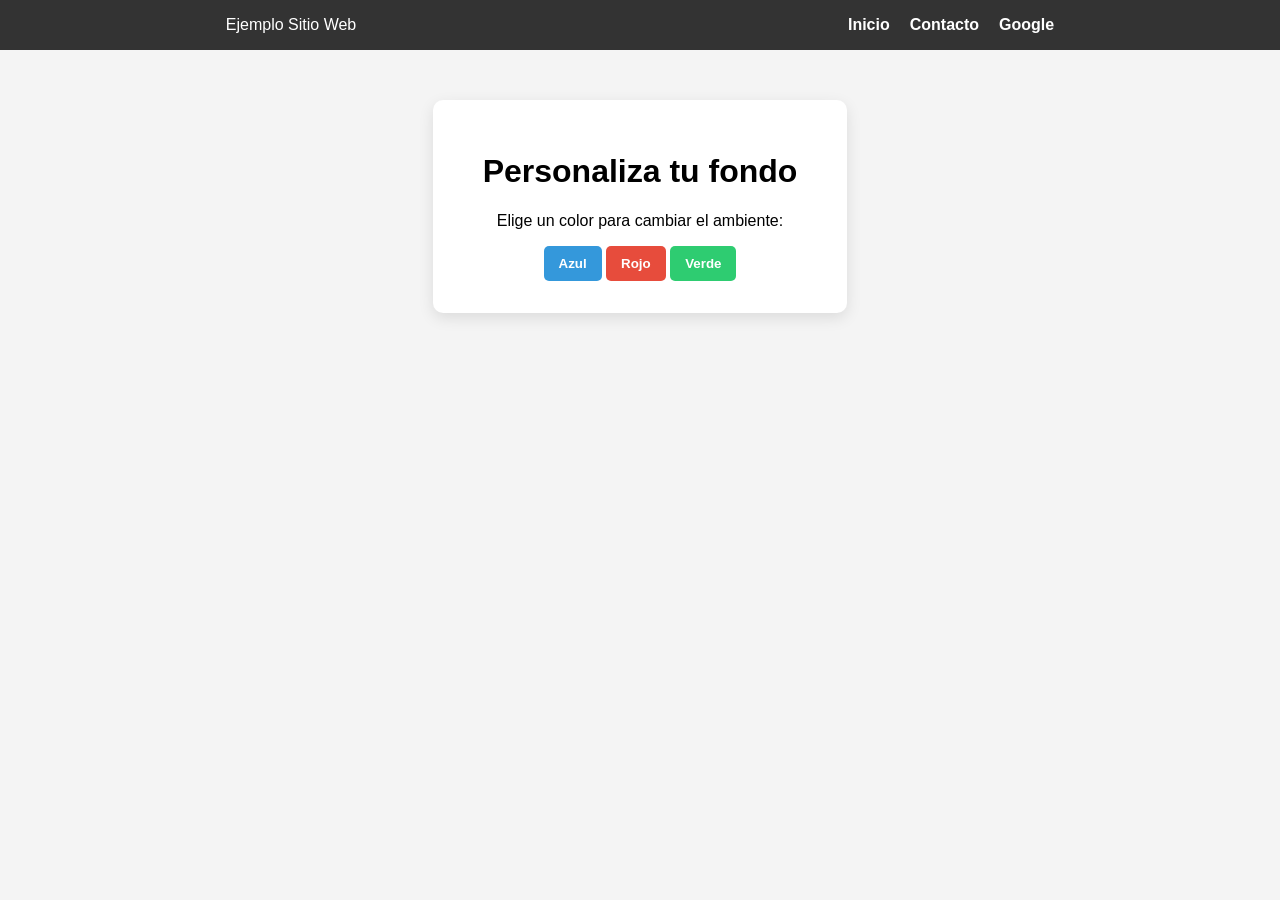
==== index.html @ acc4750c "Creacion de sitio" ====
<!DOCTYPE html>
<html lang="es">
<head>
    <meta charset="UTF-8">
    <title>Inicio - Cambio de Color</title>
    <link rel="stylesheet" href="estilos.css">
</head>
<body>
    
    <menu-navegacion></menu-navegacion>

    <main>
        <h1>Personaliza tu fondo</h1>
        <p>Elige un color para cambiar el ambiente:</p>
        <div class="botones">
            <button id="btnAzul">Azul</button>
            <button id="btnRojo">Rojo</button>
            <button id="btnVerde">Verde</button>
        </div>
    </main>

    <script src="script.js"></script>
</body>
</html>
---- estilos.css ----
:root {
    --primary-color: #333;
    --text-color: #fff;
}

body {
    font-family: 'Segoe UI', Tahoma, Geneva, Verdana, sans-serif;
    margin: 0;
    transition: background-color 0.5s ease;
    display: flex;
    flex-direction: column;
    align-items: center;
    background-color: #f4f4f4;
}

/* Estilos del Web Component (Navbar) */
.navbar {
    width: 100vw;
    background-color: var(--primary-color);
    color: var(--text-color);
    display: flex;
    justify-content: space-around;
    align-items: center;
    padding: 1rem 0;
}

.navbar ul {
    list-style: none;
    display: flex;
    gap: 20px;
    margin: 0;
}

.navbar a {
    color: white;
    text-decoration: none;
    font-weight: bold;
}

/* Contenedores Principales */
main {
    margin-top: 50px;
    background: white;
    padding: 2rem;
    border-radius: 10px;
    box-shadow: 0 5px 15px rgba(0,0,0,0.1);
    text-align: center;
    width: 350px;
}

/* Botones y Formulario */
button {
    padding: 10px 15px;
    border: none;
    border-radius: 5px;
    cursor: pointer;
    color: white;
    font-weight: bold;
}

#btnAzul { background: #3498db; }
#btnRojo { background: #e74c3c; }
#btnVerde { background: #2ecc71; }

form {
    display: flex;
    flex-direction: column;
    gap: 15px;
    text-align: left;
}

input, textarea {
    padding: 10px;
    border: 1px solid #ccc;
    border-radius: 5px;
}
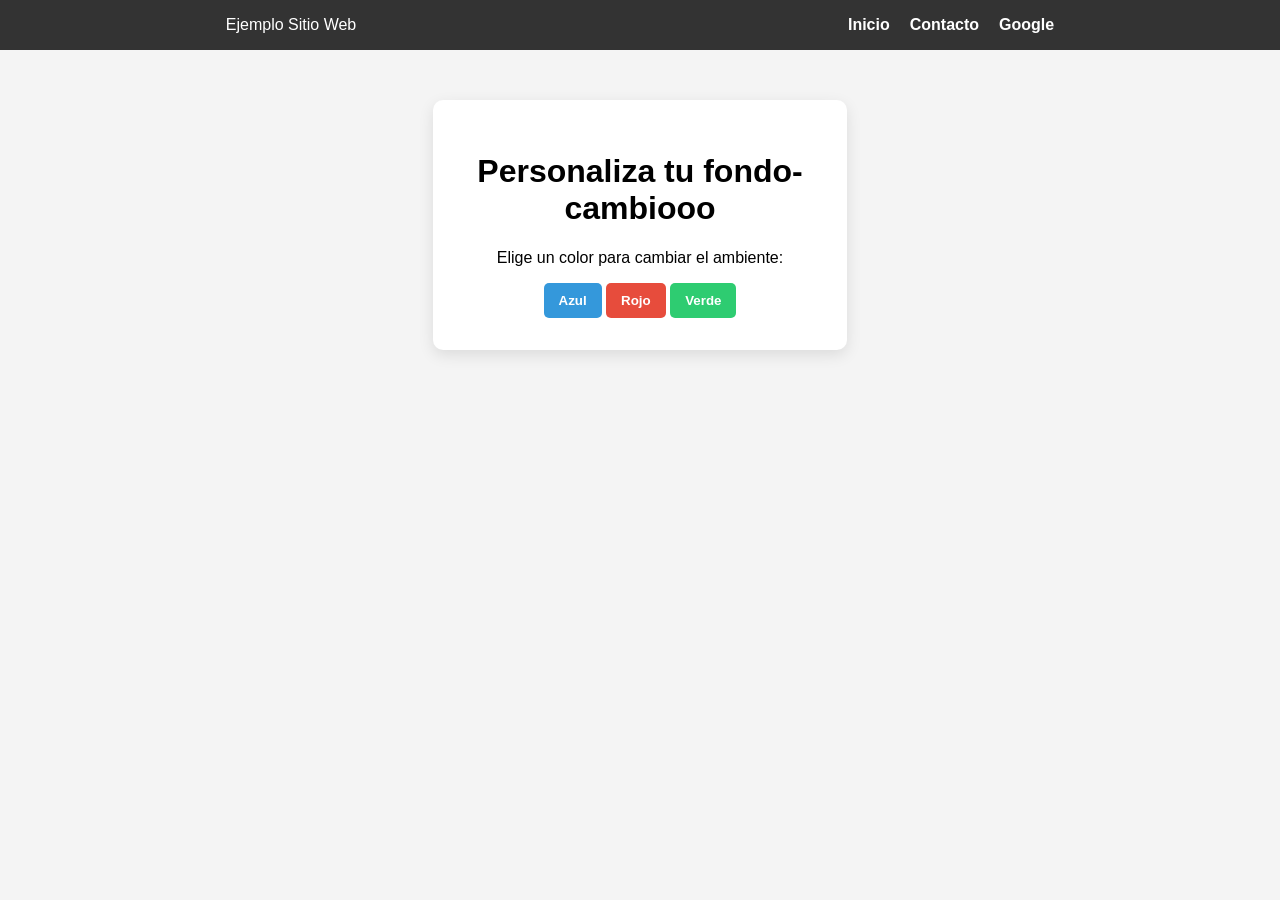
==== commit 5d715387: "Cambio" ====
--- a/index.html
+++ b/index.html
@@ -10,7 +10,7 @@
     <menu-navegacion></menu-navegacion>
 
     <main>
-        <h1>Personaliza tu fondo</h1>
+        <h1>Personaliza tu fondo-cambiooo </h1>
         <p>Elige un color para cambiar el ambiente:</p>
         <div class="botones">
             <button id="btnAzul">Azul</button>
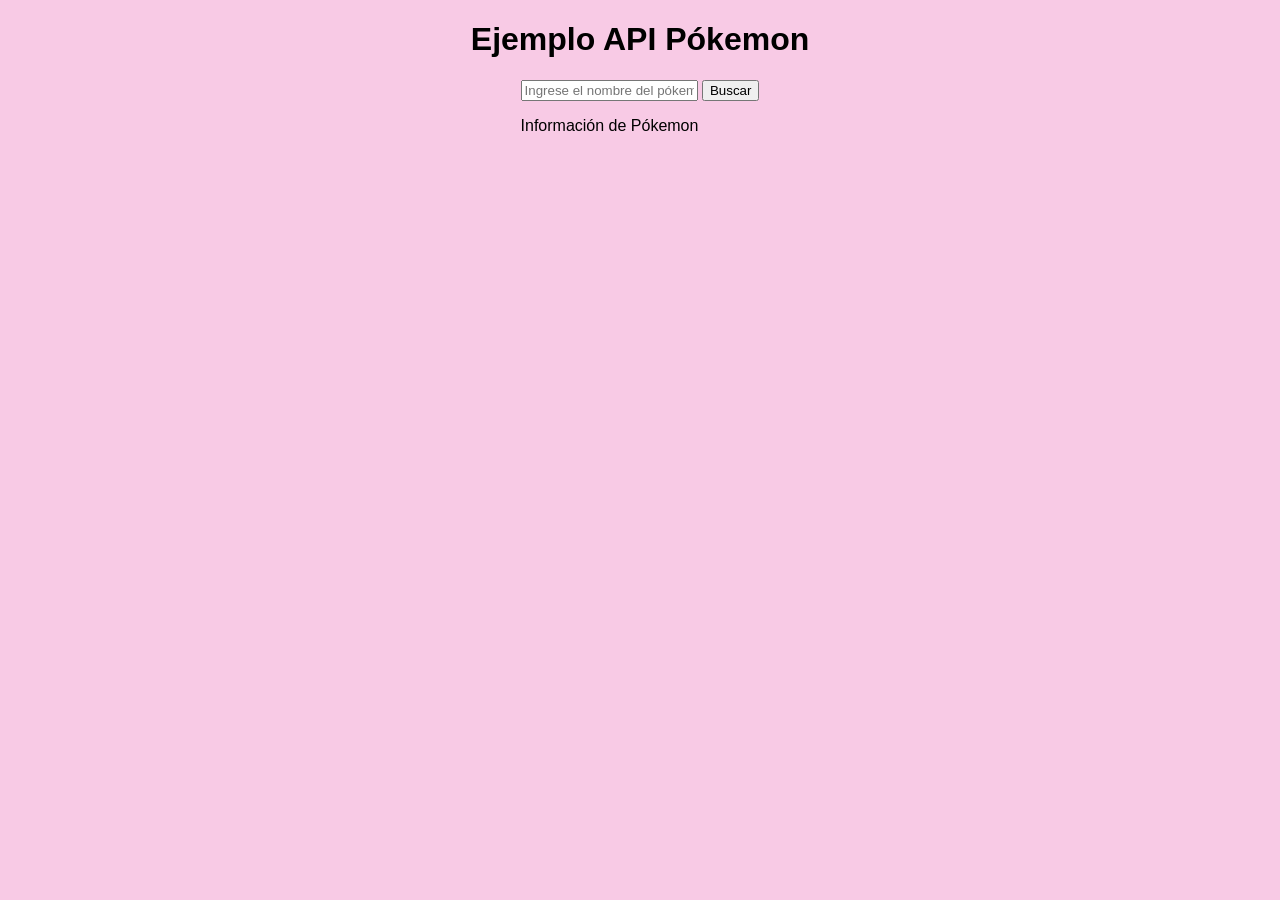
==== commit 51c2dbd5: "Pokemon buscar" ====
--- a/index.html
+++ b/index.html
@@ -1,24 +1,29 @@
 <!DOCTYPE html>
-<html lang="es">
+<html lang="en">
 <head>
     <meta charset="UTF-8">
-    <title>Inicio - Cambio de Color</title>
-    <link rel="stylesheet" href="estilos.css">
+    <meta name="viewport" content="width=device-width, initial-scale=1.0">
+    <title>Ejemplo API Pokemon</title>
+    <link rel="stylesheet" href="vista.css">
 </head>
 <body>
-    
-    <menu-navegacion></menu-navegacion>
+    <header>
+    <h1>Ejemplo API Pókemon</h1>
+    </header>
+    <main>
+        <section>
+            <input type="text" id="pokemonName" placeholder="Ingrese el nombre del pókemon"> 
+            
+            <button id="btnBuscar" > Buscar  </button>
 
-    <main>
-        <h1>Personaliza tu fondo-cambiooo </h1>
-        <p>Elige un color para cambiar el ambiente:</p>
-        <div class="botones">
-            <button id="btnAzul">Azul</button>
-            <button id="btnRojo">Rojo</button>
-            <button id="btnVerde">Verde</button>
-        </div>
+        </section>
+        <section id ="infoPokemon">
+            <p>Información de Pókemon</p>
+
+        </section>
     </main>
+    </body>
+    <script src="scrip.js"> </script>
 
-    <script src="script.js"></script>
 </body>
 </html>
--- a/vista.css
+++ b/vista.css
@@ -0,0 +1,19 @@
+body{
+    font-family:'Segoe UI', Tahoma, Geneva, Verdana, sans-serif;
+    margin: 0;
+    transition: background-color 0.5s ease;
+    display: flex;
+    flex-direction: column;
+    align-items: center;
+    background-color: #f190c979;
+}
+
+#contenedor{
+    font-family:'Segoe UI', 'Courier New', Courier, monospace;
+    text-align: center;
+    background-color: white;
+    padding: 2rem;
+    border-radius: 15px;
+    box-shadow: 0 4px 15px rgba(0, 0, 0, 2);
+}
+
